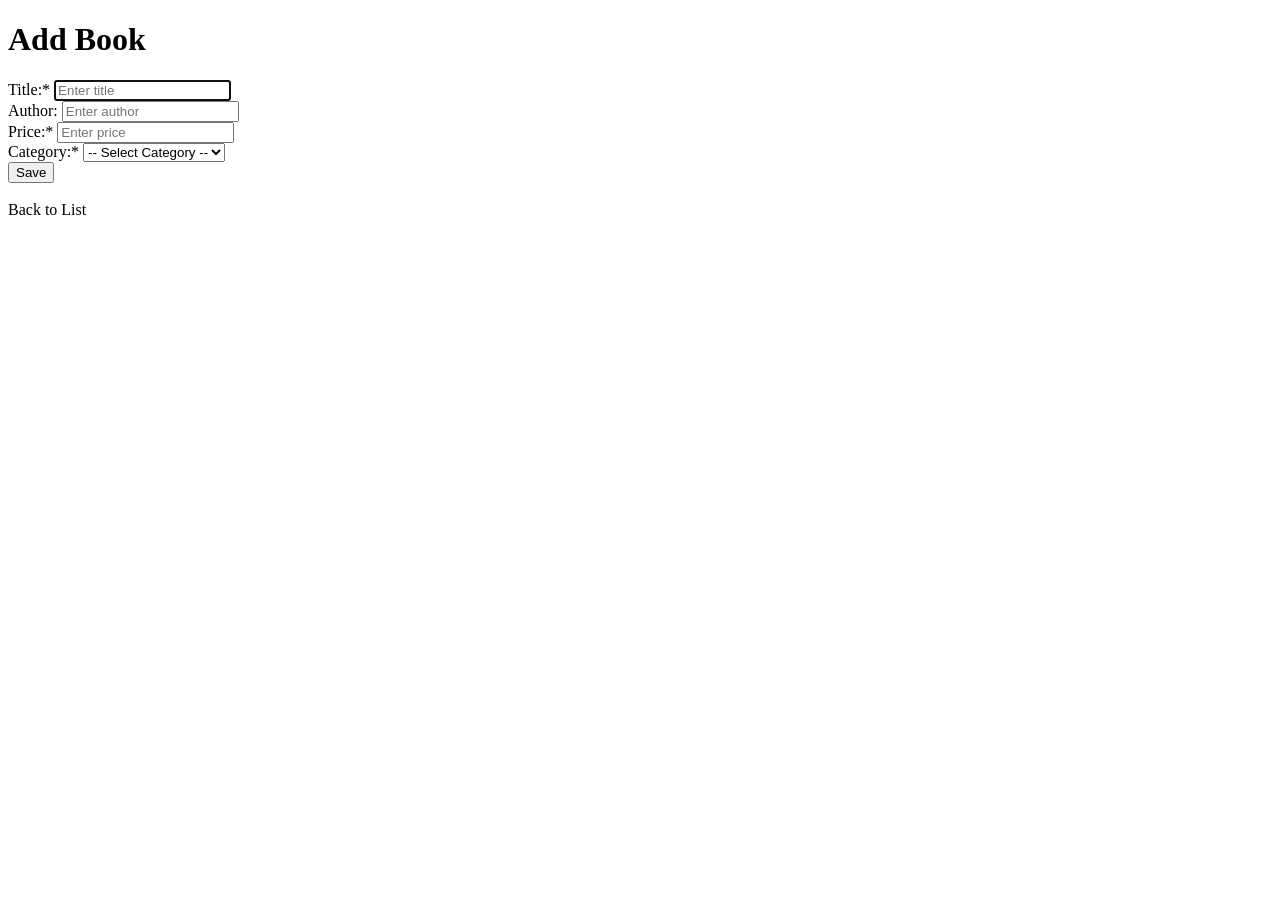
==== src/main/resources/templates/book/add.html @ 1a6e4747 "Initial commit" ====
<!DOCTYPE html>
<html xmlns:th="http://www.thymeleaf.org" lang="en">
<head>
    <meta charset="UTF-8">
    <meta http-equiv="X-UA-Compatible" content="IE=edge">
    <meta name="viewport" content="width=device-width, initialscale=1.0">
    <th:block th:replace="~{layout::link-css}"></th:block>
    <th:block th:replace="~{layout::custom-css}"></th:block>
    <title>Add Book</title>
</head>
<body><th:block th:replace="~{layout::header}"></th:block>
<div class="container">
    <h1>Add Book</h1>
    <form th:action="@{/books/add}" th:object="${book}" method="post">
        <div class="col-6 mb-3">
            <label class="form-label" for="title">Title:</label><span
                class="text-danger">*</span>
            <input class="form-control" type="text" placeholder="Enter title"
                   th:field="*{title}" id="title" required autofocus >
            <span class="text-danger" th:if="${#fields.hasErrors('title')}"
                  th:errors="*{title}"></span>
        </div>
        <div class="col-6 mb-3">
            <label class="form-label" for="author">Author:</label>
            <input class="form-control" type="text" th:field="*{author}"
                   id="author" placeholder="Enter author">
            <span class="text-danger" th:if="${#fields.hasErrors('author')}"
                  th:errors="*{author}"></span>
        </div>
        <div class="col-6 mb-3">
            <label class="form-label" for="price">Price:</label><span
                class="text-danger">*</span>
            <input class="form-control" required type="text"
                   th:field="*{price}" id="price" placeholder="Enter price">
            <span class="text-danger" th:if="${#fields.hasErrors('price')}"
                  th:errors="*{price}"></span>
        </div>
        <div class="col-6 mb-3">
            <label class="form-label" for="category">Category:</label><span
                class="text-danger">*</span>
            <select class="form-control" id="category" name="category.id">
                <option value="">-- Select Category --</option>
                <option th:each="category : ${categories}"
                        th:value="${category.getId()}"
                        th:text="${category.getName()}"></option>
            </select>
            <span class="text-danger"
                  th:if="${#fields.hasErrors('category')}"
                  th:errors="*{category}"></span>
        </div>
        <input type="submit" class="btn btn-primary" value="Save" />
    </form>
    <br>
    <a th:href="@{/books}">Back to List</a>
</div>
<th:block th:replace="~{layout::footer}"></th:block>
</body>
</html>
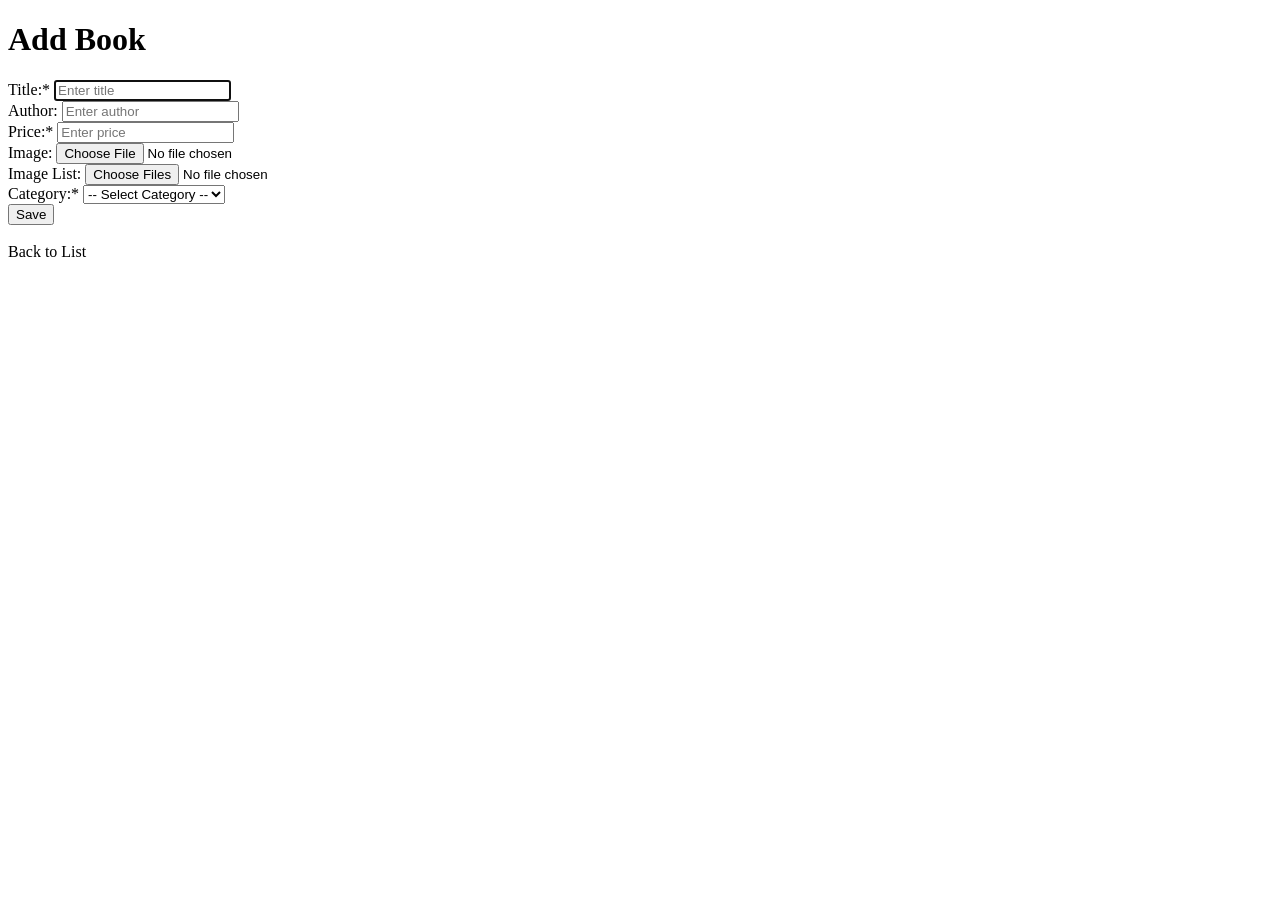
==== commit 9a82e768: "Add image for book model" ====
--- a/src/main/resources/templates/book/add.html
+++ b/src/main/resources/templates/book/add.html
@@ -11,7 +11,7 @@
 <body><th:block th:replace="~{layout::header}"></th:block>
 <div class="container">
     <h1>Add Book</h1>
-    <form th:action="@{/books/add}" th:object="${book}" method="post">
+    <form th:action="@{/books/add}" th:object="${book}" method="post" enctype="multipart/form-data">
         <div class="col-6 mb-3">
             <label class="form-label" for="title">Title:</label><span
                 class="text-danger">*</span>
@@ -35,6 +35,14 @@
             <span class="text-danger" th:if="${#fields.hasErrors('price')}"
                   th:errors="*{price}"></span>
         </div>
+        <div>
+            <label for="imageFile">Image:</label>
+            <input type="file" id="imageFile" name="imageFile">
+        </div>
+        <div>
+            <label for="imageFile">Image List:</label>
+            <input multiple type="file" id="imageFiles" name="imageFiles">
+        </div>
         <div class="col-6 mb-3">
             <label class="form-label" for="category">Category:</label><span
                 class="text-danger">*</span>
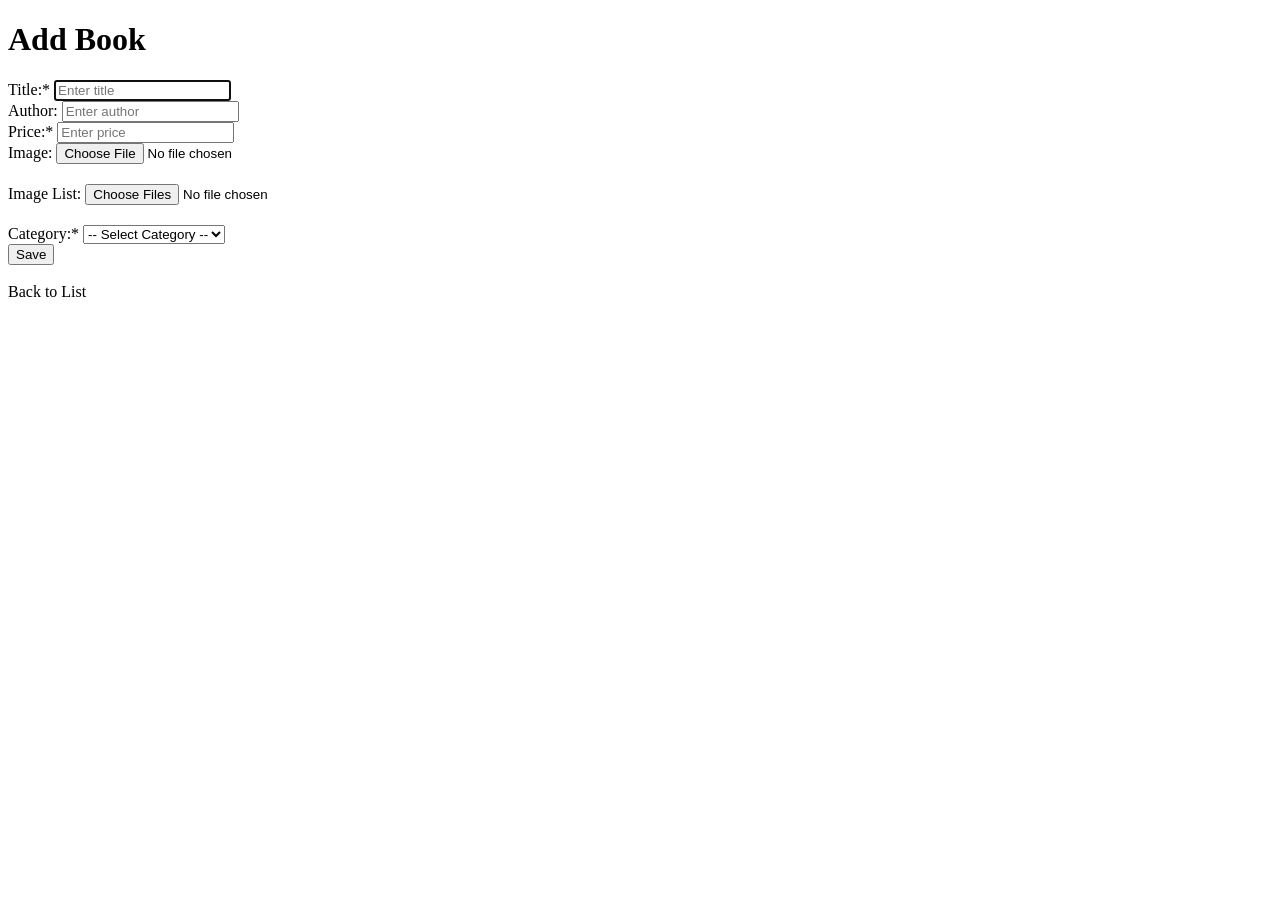
==== commit d37b20f3: "Add template" ====
--- a/src/main/resources/templates/book/add.html
+++ b/src/main/resources/templates/book/add.html
@@ -39,8 +39,8 @@
             <label for="imageFile">Image:</label>
             <input type="file" id="imageFile" name="imageFile">
         </div>
-        <div>
-            <label for="imageFile">Image List:</label>
+        <div style="margin: 20px 0px">
+            <label for="imageFiles">Image List:</label>
             <input multiple type="file" id="imageFiles" name="imageFiles">
         </div>
         <div class="col-6 mb-3">
